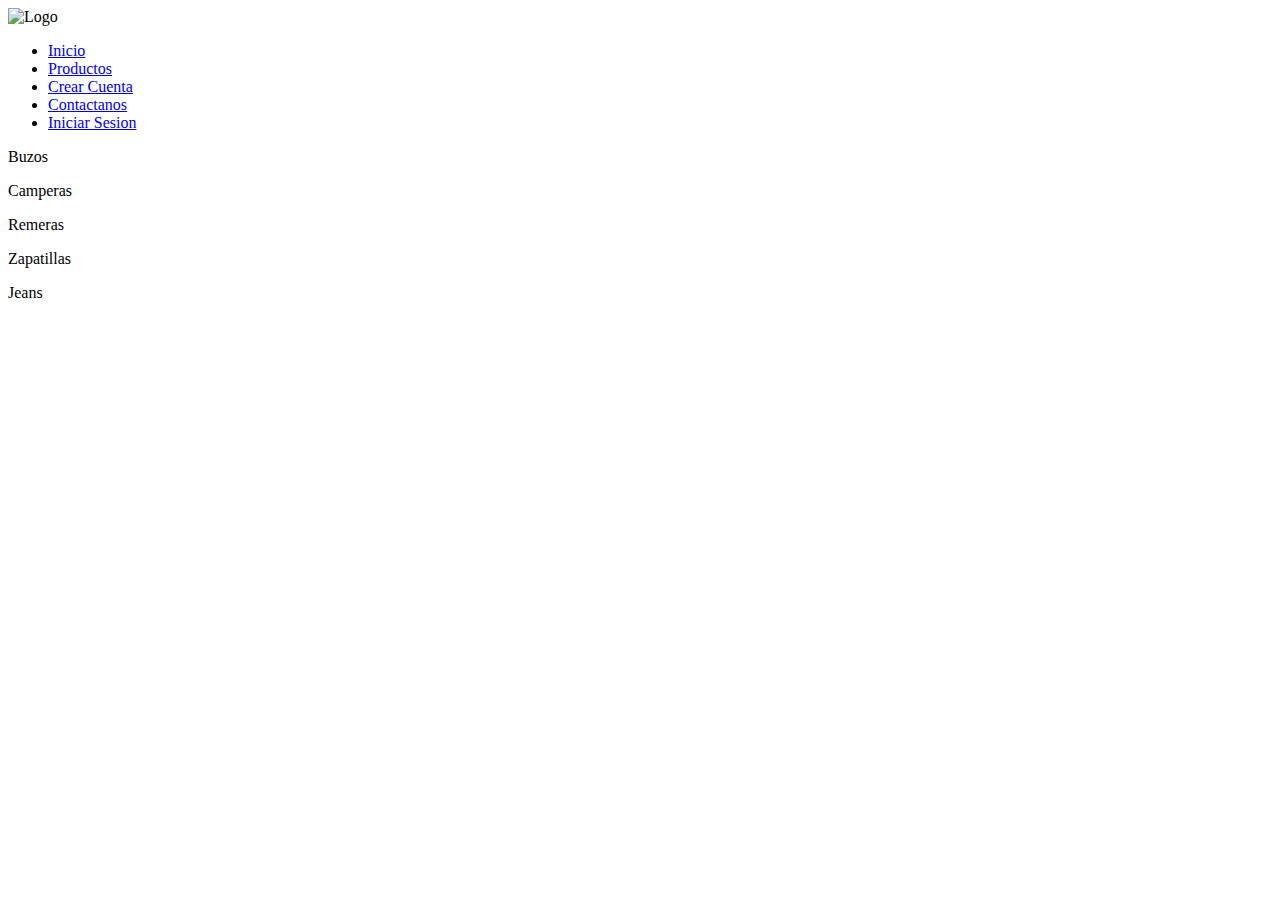
==== pages/productos.html @ abca5215 "Proyecto parte 2, modificaciones en las grillas y media queries" ====
<!DOCTYPE html>
<html lang="en">
<head>
    <meta charset="UTF-8">
    <meta http-equiv="X-UA-Compatible" content="IE=edge">
    <meta name="viewport" content="width=device-width, initial-scale=1.0">
    <title>Proyecto Sebastian Barsola </title>

</head>
<body>
    <header>
        <img src="../assets/descarga.png" alt="Logo" width="170" height="115">
        <nav>
            <ul>
                <li> <a href="../index.html">Inicio</a> </li>
                <li> <a href="productos.html">Productos</a> </li>
                <li> <a href="crearcuenta.html">Crear Cuenta</a></li>
                <li> <a href="contactanos.html">Contactanos</a></li>
                <li> <a href="iniciarsesion.html">Iniciar Sesion</a></li>
            </ul>
        </nav>
    </header>
    <main>
        <section class="productos">
            <div class="productos__buzos">
                <p>Buzos</p>
            </div>
            <div class="productos__camperas">
                <p>Camperas</p>
            </div>
            <div>
                <p>Remeras</p>
            </div>
            <div>
                <p>Zapatillas</p>
            </div>
            <div>
                Jeans
            </div>
        </section>
    </main>
</body>
</html>
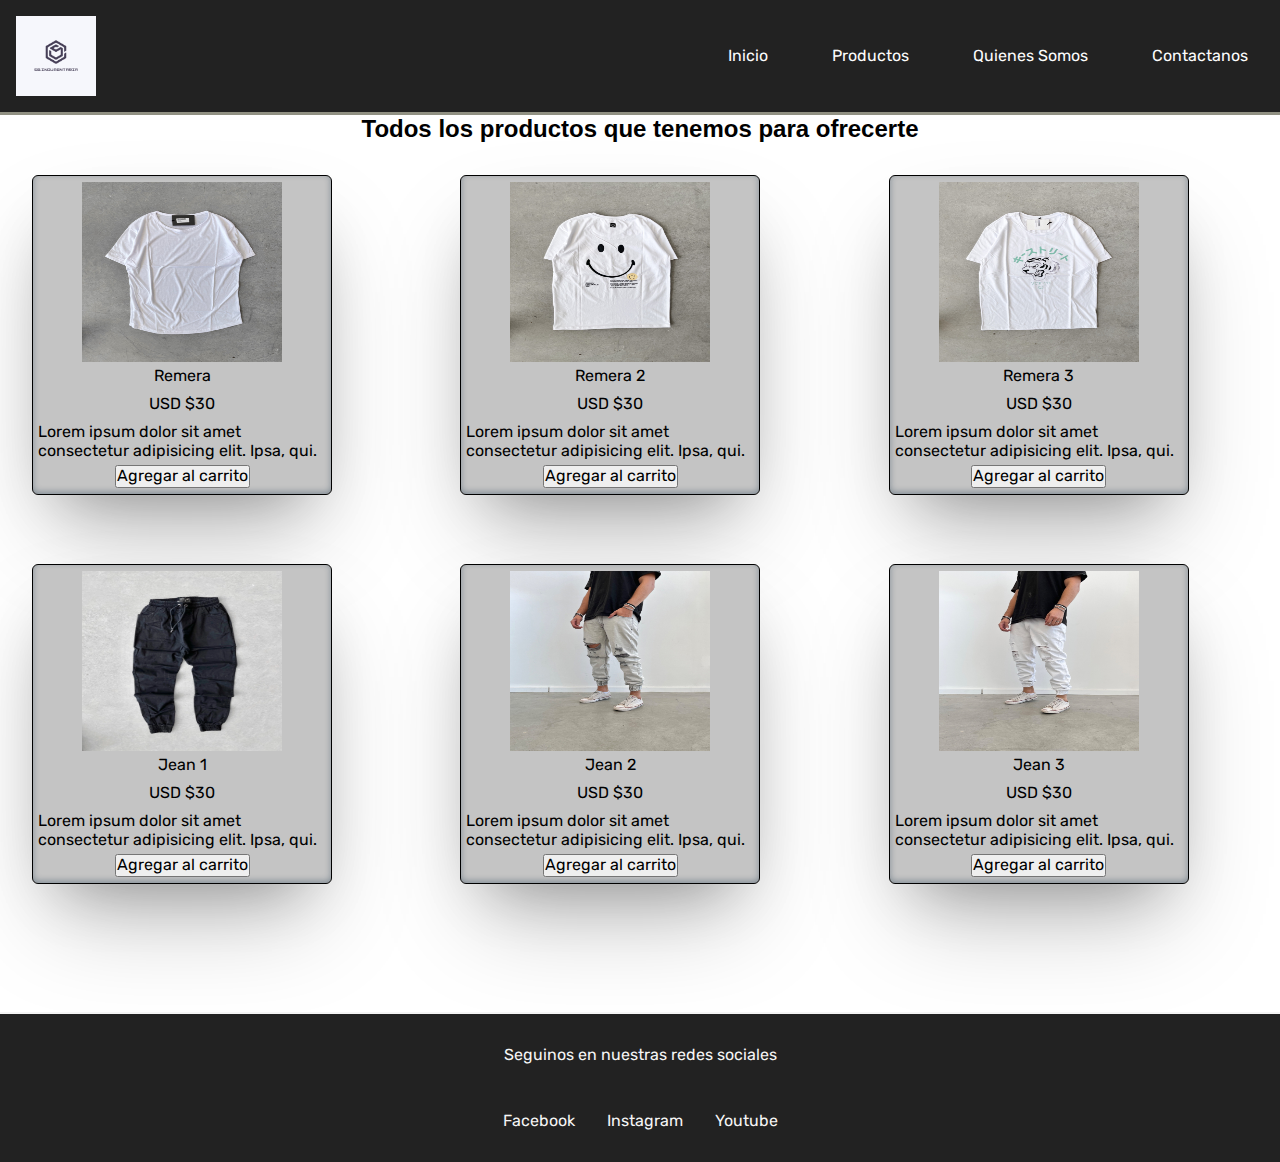
==== commit 13c152d0: "modifique las paginas" ====
--- a/pages/productos.html
+++ b/pages/productos.html
@@ -5,39 +5,95 @@
     <meta http-equiv="X-UA-Compatible" content="IE=edge">
     <meta name="viewport" content="width=device-width, initial-scale=1.0">
     <title>Proyecto Sebastian Barsola </title>
-
+    <link rel="preconnect" href="https://fonts.googleapis.com">
+    <link rel="preconnect" href="https://fonts.gstatic.com" crossorigin>
+    <link href="https://fonts.googleapis.com/css2?family=Montserrat:wght@100&family=Rubik:wght@300&display=swap" rel="stylesheet">
+    <link rel="stylesheet" href="../style/style.css">
+    <link rel="stylesheet" href="../style/normalize.css">
 </head>
 <body>
-    <header>
-        <img src="../assets/descarga.png" alt="Logo" width="170" height="115">
+    <!--HEADER EMPIEZA-->
+    <header class="header">
+        <img src="../assets/logo.png" alt="Logo" class="logo__header">
         <nav>
-            <ul>
+            <ul class="header-nav">
                 <li> <a href="../index.html">Inicio</a> </li>
                 <li> <a href="productos.html">Productos</a> </li>
-                <li> <a href="crearcuenta.html">Crear Cuenta</a></li>
+                <li> <a href="quienes_somos.html">Quienes Somos</a></li>
                 <li> <a href="contactanos.html">Contactanos</a></li>
-                <li> <a href="iniciarsesion.html">Iniciar Sesion</a></li>
             </ul>
         </nav>
     </header>
     <main>
-        <section class="productos">
-            <div class="productos__buzos">
-                <p>Buzos</p>
+        <section id="productos__cba wow animate__animated animate__backInLeft">
+            <div class="titulo__productos">
+                <h2>Todos los productos que tenemos para ofrecerte</h2>
             </div>
-            <div class="productos__camperas">
-                <p>Camperas</p>
-            </div>
-            <div>
-                <p>Remeras</p>
-            </div>
-            <div>
-                <p>Zapatillas</p>
-            </div>
-            <div>
-                Jeans
+            <div class="card__padre">
+                <div class="card__cba">
+                    <img src="../assets/remera1.jpeg" alt="Remera 1">            
+                    <p>Remera  </p>
+                    <p>USD $30</p>
+                    <p>Lorem ipsum dolor sit amet consectetur adipisicing elit. Ipsa, qui.</p>
+        
+                    <button>Agregar al carrito</button>
+                </div>
+                <!--Card 2-->
+                <div class="card__cba">
+                    <img src="../assets/remera2.jpeg" alt="Remera 2">
+                    <p>Remera 2</p>
+                    <p>USD $30</p>
+                    <p>Lorem ipsum dolor sit amet consectetur adipisicing elit. Ipsa, qui.</p>
+        
+                    <button>Agregar al carrito</button>
+                </div>
+                <!--Card 3-->
+                <div class="card__cba">
+                    <img src="../assets/remera3.jpeg" alt="Remera 3">
+                    <p>Remera 3</p>
+                    <p>USD $30</p>
+                    <p>Lorem ipsum dolor sit amet consectetur adipisicing elit. Ipsa, qui.</p>
+        
+                    <button>Agregar al carrito</button>
+                </div>
+                <!--Card 4-->
+                <div class="card__cba">
+                    <img src="../assets/jeans1.jpeg" alt="Jeans 1">
+                    <p>Jean 1</p>
+                    <p>USD $30</p>
+                    <p>Lorem ipsum dolor sit amet consectetur adipisicing elit. Ipsa, qui.</p>
+        
+                    <button>Agregar al carrito</button>
+                </div>
+                <!--Card 5-->
+                <div class="card__cba">
+                    <img src="../assets/jeans2.jpeg" alt="Jeans 2">
+                    <p>Jean 2</p>
+                    <p>USD $30</p>
+                    <p>Lorem ipsum dolor sit amet consectetur adipisicing elit. Ipsa, qui.</p>
+        
+                    <button>Agregar al carrito</button>
+                </div>
+                <!--Card 6-->
+                <div class="card__cba">
+                    <img src="../assets/jeans3.jpeg" alt="Jeans 3">
+                    <p>Jean 3</p>
+                    <p>USD $30</p>
+                    <p>Lorem ipsum dolor sit amet consectetur adipisicing elit. Ipsa, qui.</p>
+        
+                    <button>Agregar al carrito</button>
             </div>
         </section>
     </main>
+    <footer class="footer">
+        <div class="conteiner__footer">
+            <p>Seguinos en nuestras redes sociales</p>
+            <ul class="ul__redes">
+                <a href="facebook.com"><li>Facebook</li></a>
+                <a href="instagram.com"><li>Instagram</li></a>
+                <a href="youtube.com"><li>Youtube</li></a>
+            </ul>
+        </div>
+    </footer>
 </body>
 </html>--- a/style/style.css
+++ b/style/style.css
@@ -0,0 +1,292 @@
+* {
+    margin:0;
+    padding: 0;
+}
+body{ 
+    font-family: 'Montserrat', sans-serif;
+    font-family: 'Rubik', sans-serif;
+}
+img {
+    max-width: 100%;
+}
+/*LETRAS*/
+
+.contenedor__main h1 {
+    font-family:Verdana, Geneva, Tahoma, sans-serif;
+}
+
+
+/* HEADER STYLE */
+
+.header{
+    justify-content: space-between;
+    display: flex;
+    align-items: center;
+    border-bottom: solid 3px rgba(255, 255, 228, 0.507);
+    background-color: rgba(19, 19, 19, 0.938);
+}
+.header-nav{
+    list-style-type: none;
+    display: flex;
+
+}
+.header-nav li a{
+    justify-content: space-evenly;
+    display: inline-block;
+    margin: 1rem 2rem;
+    text-decoration: none;
+    color:rgb(252, 252, 252);
+}
+.logo__header{
+    width: 80px;
+    height: 80px;
+    margin: 1rem
+}
+
+/* HEADER FIN */
+
+/*MAIN STYLE*/
+.main__index{
+    justify-content: space-around;
+    display: flex;
+    align-items: center;
+    margin-top: 1rem;
+    flex-direction: row;
+    gap: 2rem;}
+
+.contenedor__quienes-somos{
+    background-color:#c4c4c4;
+} 
+.quienes__somos {
+    display: flex;
+    flex-direction: column;
+    border: 1px solid black;
+    align-items: center;
+    padding: 2rem;
+    margin:1rem;
+} 
+
+
+.contenedor__info--main{
+    display: flex;
+    flex-direction: row;
+    justify-content: space-between;
+    margin-left: 1rem;
+}
+.contenedor__main h1{
+    display: flex;
+    color: rgb(0, 0, 0);
+    justify-content: center;
+    margin-top: 5rem;
+    margin-bottom: 5rem;
+   
+}
+.contenedor__info--main p {
+    font-size: 1.2rem;
+    border: 1px solid black ;
+    margin-left: 5rem;
+    background-color:#1F2023;
+    color: rgb(255, 255, 255); 
+    text-align: center;
+    display: flex;
+    align-items: center;
+    justify-content: center;
+
+}
+
+.img-local img{
+    width: 150px;
+
+}
+            /*GRID*/
+.section-main{
+    display: flex;
+    justify-content: space-around;
+    margin-top: 3rem;
+    display: grid;
+    grid-template-columns: repeat(3,1fr);
+    grid-template-rows: repeat(2,1fr);
+    gap: 1rem;
+    }
+
+.card__producto{
+    background-color:  #c4c4c4;
+    text-align: center;
+    width: 300px;
+    height: 300px;
+    justify-content: center;
+    margin-left: 4rem;
+    margin-right:10px;
+    border-radius: 6px;
+    overflow: hidden;
+    box-shadow: 0px 1px 10px rgba(0, 0, 0, 0.2);
+    cursor: default;
+    transition: all 400ms ease;
+    box-shadow: rgba(0, 0, 0, 0.25) 0px 50px 100px -20px, rgba(0, 0, 0, 0.3) 0px 30px 60px -30px, rgba(10, 37, 64, 0.35) 0px -2px 6px 0px inset;
+}
+.card__producto:hover {
+    box-shadow: 5px 5px 20px rgba(0, 0, 0, 0.4);
+    transform: translateY(-3%);
+}
+
+
+.box-img img{
+    padding-top: 1rem;
+    width: 80%;
+    height: 180px;
+    margin-bottom: 1rem;
+}
+a {
+    list-style-type:none;
+    text-decoration: none;
+    color: black;
+}
+/*PAGINA PRODUCTOS*/ 
+.titulo__productos{
+    font-family: 'Segoe UI', Tahoma, Geneva, Verdana, sans-serif;
+    text-align: center
+    ;
+}
+
+.card__padre {
+    display: grid;
+    grid-template-columns: repeat(3, 1fr);
+    grid-template-rows: repeat(2, 1fr);
+    grid-column-gap: 5px;
+    grid-row-gap: 5px;     
+}
+.card__cba {
+    width: 300px;
+    height: 320px;
+    border: 1px solid black;
+    display:flex;  
+    flex-direction: column;
+    align-items: center;
+    margin: 2rem ;
+    background-color:  #c4c4c4;
+    justify-content: center;
+    border-radius: 6px;
+    overflow: hidden;
+    box-shadow: 0px 1px 10px rgba(0, 0, 0, 0.2);
+    cursor: default;
+    transition: all 400ms ease;
+    box-shadow: rgba(0, 0, 0, 0.25) 0px 50px 100px -20px, rgba(0, 0, 0, 0.3) 0px 30px 60px -30px, rgba(10, 37, 64, 0.35) 0px -2px 6px 0px inset;
+}
+.card__cba:hover {
+    box-shadow: 5px 5px 20px rgba(0, 0, 0, 0.4);
+    transform: translateY(-3%);
+}
+.card__cba img{
+    width: 200px;
+    height: 180px;
+}
+.card__cba p {
+    margin: 5px
+}
+
+
+/*QUIENES SOMOS*/
+.quienes__somos{
+    display: flex;
+    flex-direction: column;
+    margin: 4rem; 
+    font-family: 'Segoe UI', Tahoma, Geneva, Verdana, sans-serif;
+}
+.quienes__somos p {
+    margin-top: 3rem;
+}
+
+/*contactanos*/ 
+.formulario__contactanos{
+    display:flex;
+    flex-direction: column;
+    border: 1px solid black;
+    width: 300px;
+    height: 300px;
+    justify-content: center;
+    margin-left: 30rem;
+}
+.titulo_contactanos {
+    text-align: center;
+    margin-bottom: 3rem;
+}
+
+/*footer*/
+.footer{
+    margin-top: 6rem;
+    height: auto;
+    width: 100%;
+    text-align: center;
+    border-top: 2.5px solid whitesmoke;
+    background-color: rgba(19, 19, 19, 0.938);
+} 
+
+.footer p {
+    margin-top: 2rem;
+    margin-bottom: 2rem;
+    color: whitesmoke;
+}
+.footer div {
+    display: flex;
+    justify-content: center;
+    align-items: center;
+    flex-direction:column;
+    
+}
+.footer ul {
+    margin-bottom: 1rem ;
+    text-decoration: none;
+    list-style-type: none;
+    flex-direction: row; 
+    display: flex;
+}
+
+.footer ul a {
+    color: whitesmoke;
+    text-decoration: none;
+    flex-direction: row;
+    margin: 1rem ;
+} 
+
+/*tablet*/ 
+@media screen and (max-width:767px) {
+    .header{
+        flex-direction: column;
+    }
+    .section-main{
+        display: grid;
+        grid-template-columns: repeat(2,1fr);
+        margin-right: 3rem;
+    }
+    .contenedor__info--main{
+        display: flex;
+        flex-direction: column;
+    }
+    .card__padre {
+        display: grid;
+        grid-template-columns: repeat(2,1fr);
+        margin-right: 2rem;
+    }
+}
+@media screen and (max-width: 399px) {
+    .header{
+        flex-direction: column;
+    }
+    .header-nav{
+        flex-direction: column;
+    }
+    .section-main{
+        display: grid;
+        grid-template-columns: repeat(1,1fr);
+        margin-right: 3rem;
+    }
+    .contenedor__info--main{
+        display: flex;
+        flex-direction: column;
+    }
+    .card__padre {
+        display: grid;
+        grid-template-columns: repeat(1,1fr);
+        margin-right: 2rem;
+    }
+}